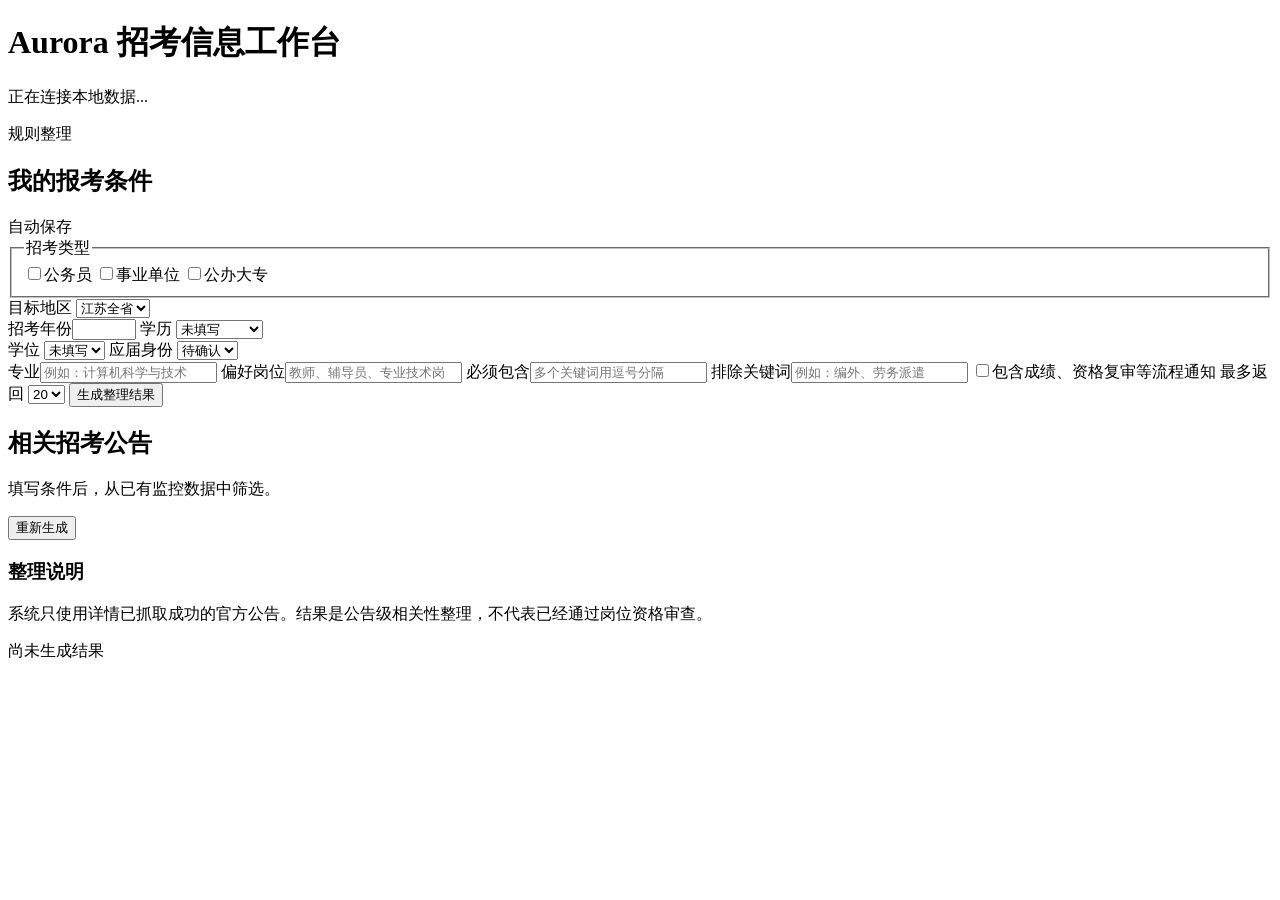
==== aurora_web/static/index.html @ 621a86a0 "feat:monitor-Recruitment_announcements & announcement‑level_filtering - Add subdirectory for recruit" ====
<!doctype html>
<html lang="zh-CN">
<head>
  <meta charset="utf-8">
  <meta name="viewport" content="width=device-width, initial-scale=1">
  <title>Aurora 招考信息工作台</title>
  <link rel="stylesheet" href="/static/styles.css">
</head>
<body>
  <header class="app-header">
    <div>
      <h1>Aurora 招考信息工作台</h1>
      <p id="systemStatus">正在连接本地数据...</p>
    </div>
    <span class="mode-badge" id="llmStatus">规则整理</span>
  </header>

  <main class="workspace">
    <aside class="profile-panel" aria-labelledby="profileTitle">
      <div class="section-heading">
        <h2 id="profileTitle">我的报考条件</h2>
        <span>自动保存</span>
      </div>
      <form id="profileForm">
        <fieldset>
          <legend>招考类型</legend>
          <label class="check-row"><input type="checkbox" name="examType" value="civil_service">公务员</label>
          <label class="check-row"><input type="checkbox" name="examType" value="public_institution">事业单位</label>
          <label class="check-row"><input type="checkbox" name="examType" value="public_college">公办大专</label>
        </fieldset>

        <label>目标地区
          <select id="regionCode">
            <option value="JS">江苏全省</option>
          </select>
        </label>

        <div class="two-column">
          <label>招考年份<input id="year" type="number" min="2020" max="2100"></label>
          <label>学历
            <select id="education">
              <option value="">未填写</option>
              <option>专科</option><option>本科</option><option>硕士研究生</option><option>博士研究生</option>
            </select>
          </label>
        </div>

        <div class="two-column">
          <label>学位
            <select id="degree">
              <option value="">未填写</option>
              <option>无学位</option><option>学士</option><option>硕士</option><option>博士</option>
            </select>
          </label>
          <label>应届身份
            <select id="graduateStatus">
              <option value="unknown">待确认</option>
              <option value="fresh">应届</option>
              <option value="non_fresh">非应届</option>
            </select>
          </label>
        </div>

        <label>专业<input id="major" placeholder="例如：计算机科学与技术"></label>
        <label>偏好岗位<input id="preferredRoles" placeholder="教师、辅导员、专业技术岗"></label>
        <label>必须包含<input id="includeKeywords" placeholder="多个关键词用逗号分隔"></label>
        <label>排除关键词<input id="excludeKeywords" placeholder="例如：编外、劳务派遣"></label>
        <label class="check-row process-toggle"><input id="includeProcessUpdates" type="checkbox">包含成绩、资格复审等流程通知</label>

        <label>最多返回
          <select id="maxResults"><option>10</option><option selected>20</option><option>30</option><option>50</option></select>
        </label>
        <button class="primary-button" type="submit" id="submitButton">生成整理结果</button>
      </form>
    </aside>

    <section class="results-panel" aria-live="polite">
      <div class="results-toolbar">
        <div>
          <h2>相关招考公告</h2>
          <p id="resultMeta">填写条件后，从已有监控数据中筛选。</p>
        </div>
        <button class="secondary-button" id="refreshButton" type="button">重新生成</button>
      </div>

      <section class="overview" id="overview">
        <h3>整理说明</h3>
        <p>系统只使用详情已抓取成功的官方公告。结果是公告级相关性整理，不代表已经通过岗位资格审查。</p>
      </section>

      <div id="loadingState" class="state-panel" hidden>正在检索公告并整理证据...</div>
      <div id="errorState" class="state-panel error" hidden></div>
      <div id="emptyState" class="state-panel">尚未生成结果</div>
      <div id="resultList" class="result-list"></div>

      <section class="warnings" id="warnings" hidden>
        <h3>报名前需注意</h3>
        <ul id="warningList"></ul>
      </section>
    </section>
  </main>
  <script src="/static/app.js" defer></script>
</body>
</html>
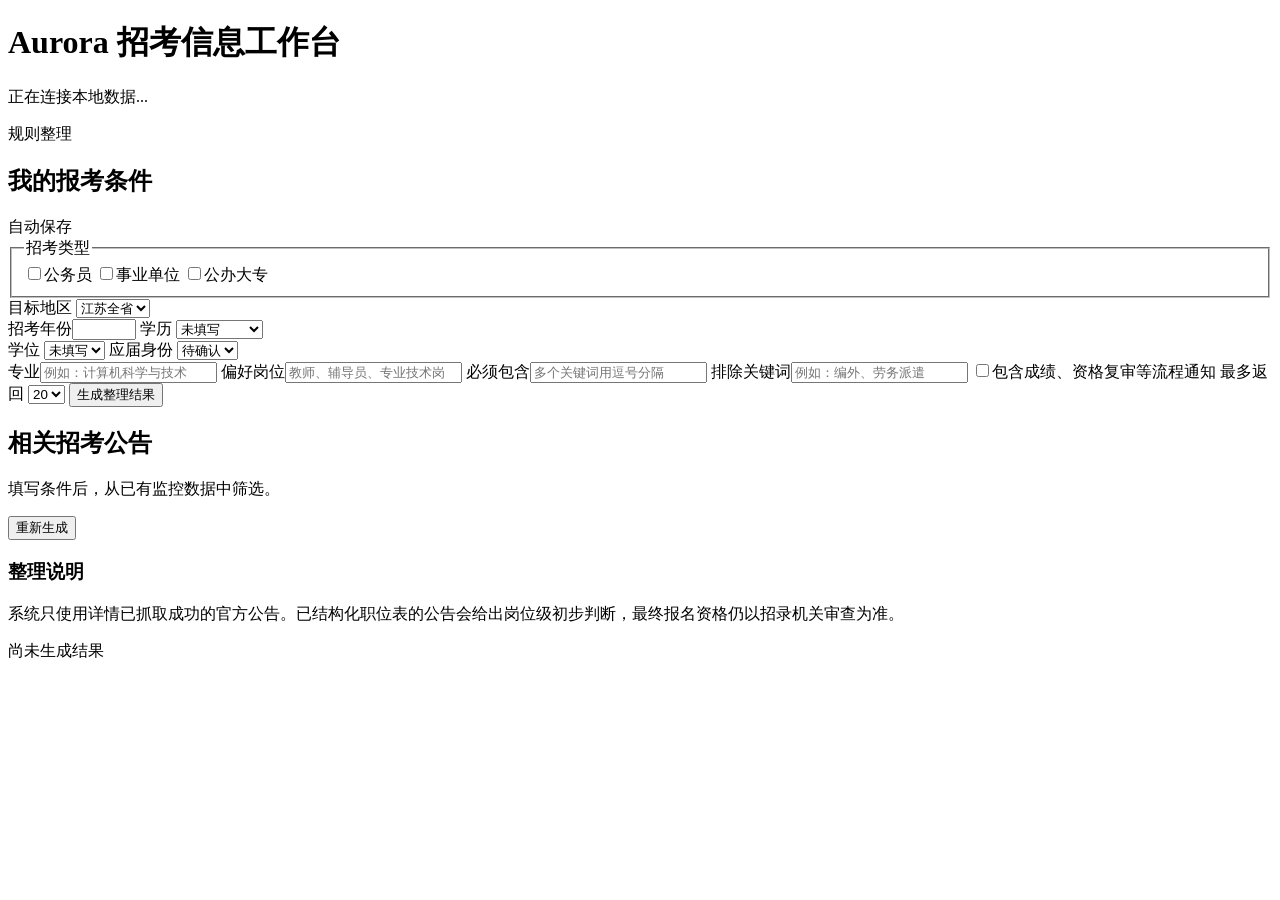
==== commit bfb8c0a8: "feat: 岗位级解析与报考资格判定 + Web工作台 + 运维脚本 - positions.py: XLSX/PDF 职位表解析为岗位级数据（双行表头/合并单元格/续行继承），自动排除名单类表格，支" ====
--- a/aurora_web/static/index.html
+++ b/aurora_web/static/index.html
@@ -4,7 +4,7 @@
   <meta charset="utf-8">
   <meta name="viewport" content="width=device-width, initial-scale=1">
   <title>Aurora 招考信息工作台</title>
-  <link rel="stylesheet" href="/static/styles.css">
+  <link rel="stylesheet" href="/static/styles.css?v=4">
 </head>
 <body>
   <header class="app-header">
@@ -85,7 +85,7 @@
 
       <section class="overview" id="overview">
         <h3>整理说明</h3>
-        <p>系统只使用详情已抓取成功的官方公告。结果是公告级相关性整理，不代表已经通过岗位资格审查。</p>
+        <p>系统只使用详情已抓取成功的官方公告。已结构化职位表的公告会给出岗位级初步判断，最终报名资格仍以招录机关审查为准。</p>
       </section>
 
       <div id="loadingState" class="state-panel" hidden>正在检索公告并整理证据...</div>
@@ -99,6 +99,12 @@
       </section>
     </section>
   </main>
-  <script src="/static/app.js" defer></script>
+  <div id="positionModal" class="modal-backdrop" hidden>
+    <div class="modal" role="dialog" aria-modal="true" aria-label="岗位详情">
+      <button class="modal-close" id="positionModalClose" type="button" aria-label="关闭">×</button>
+      <div id="positionModalBody" class="modal-body"></div>
+    </div>
+  </div>
+  <script src="/static/app.js?v=4" defer></script>
 </body>
 </html>
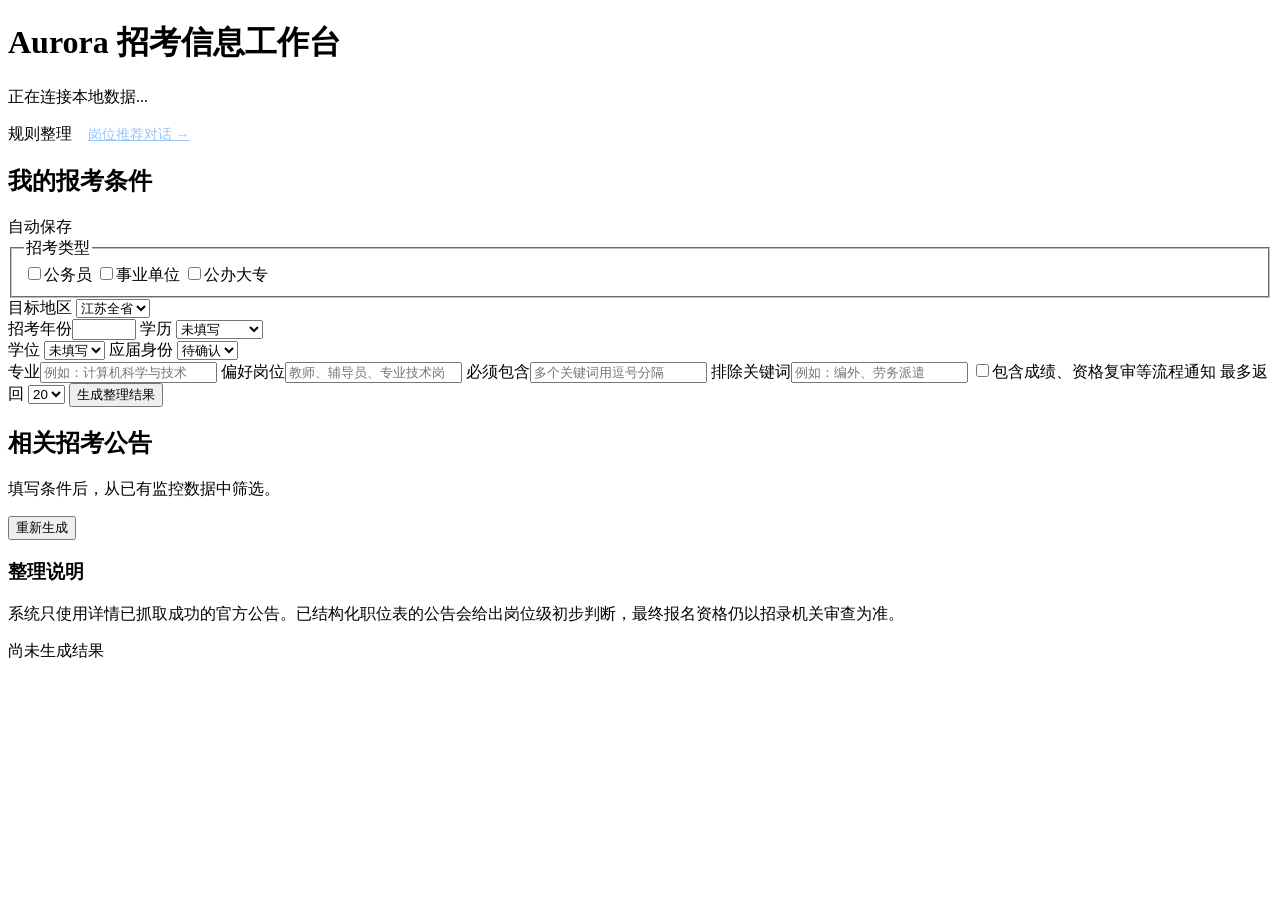
==== commit eaf24102: "feat: LLM 对话式岗位推荐（一期）——对话补全画像+岗位级推荐Top3+Reflection终检 - chat_tools: 5个工具（list_options/submit_profile/" ====
--- a/aurora_web/static/index.html
+++ b/aurora_web/static/index.html
@@ -13,6 +13,7 @@
       <p id="systemStatus">正在连接本地数据...</p>
     </div>
     <span class="mode-badge" id="llmStatus">规则整理</span>
+    <a href="/static/chat.html" style="margin-left:12px;color:#93c5fd;font-size:14px;">岗位推荐对话 →</a>
   </header>
 
   <main class="workspace">
